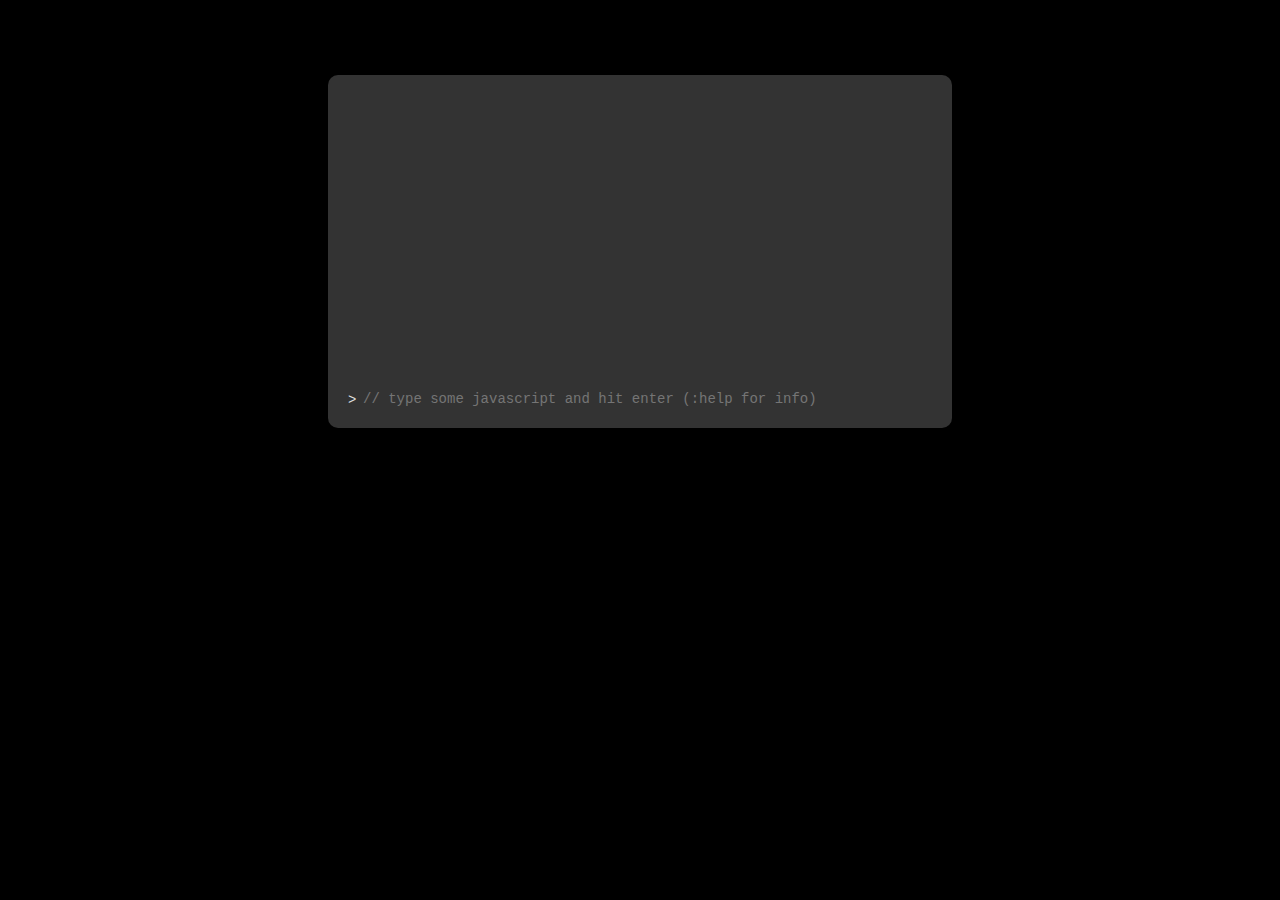
==== index.html @ 9e698c2c "Rename SYN.html to index.html" ====
<!DOCTYPE html>
<html lang="en">
    <head>
        <meta charset="UTF-8">
        <meta name="viewport" content="width=device-width, initial-scale=1.0">
        <meta http-equiv="X-UA-Compatible" content="ie=edge">
        <title>JINX</title>
        <link rel="stylesheet" href="css/c.css">
        <script src="JSyn/JSYN.js" type="module"></script>
    </head>
    <body>
        <embed src="js/src/sandbox.html"id="termx">
    </body>
</html>
---- css/c.css ----
body{background-color: rgb(0, 0, 0);}
#termx{height:75%; width:50%; position:absolute; top:5%; left:25%; overflow: hidden;}
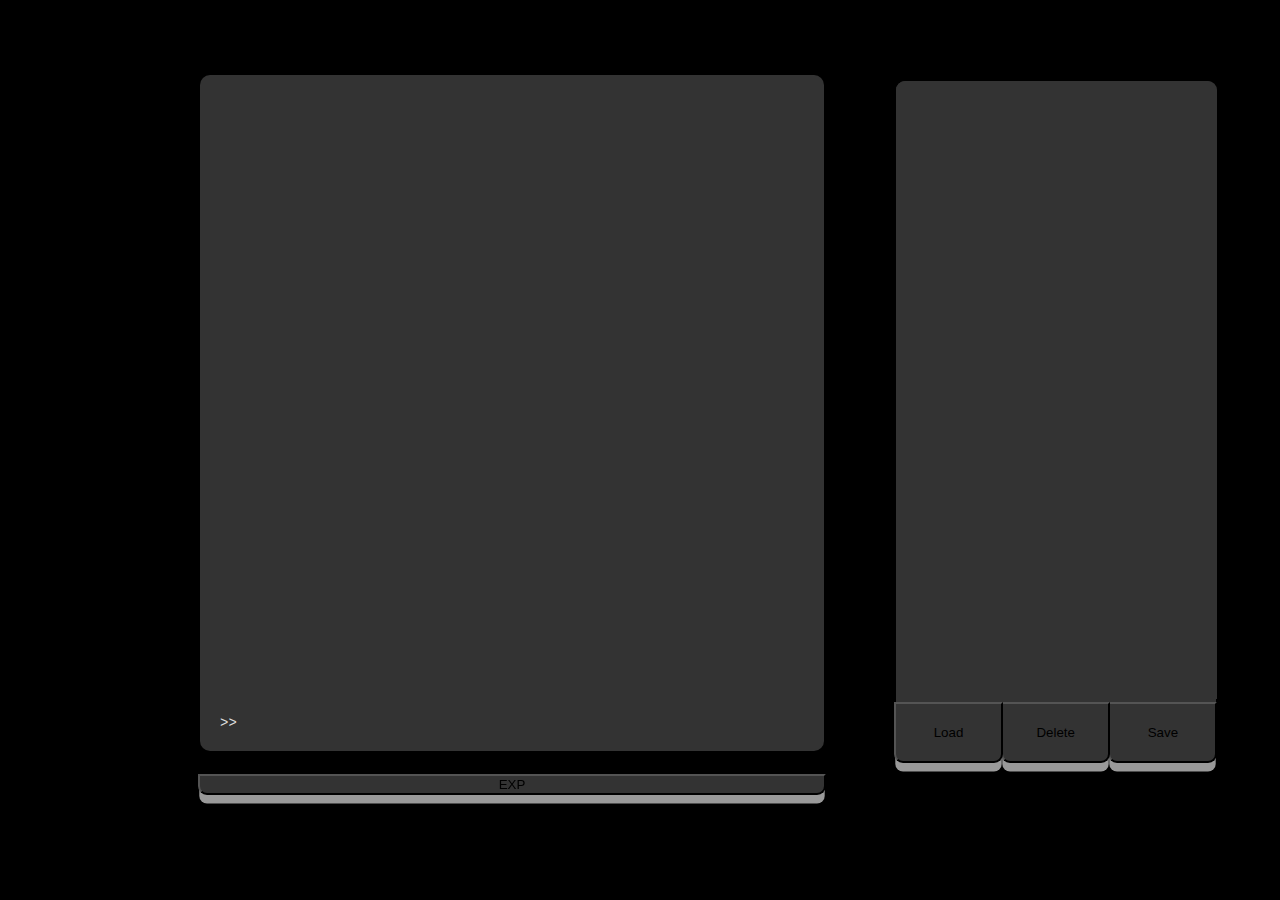
==== commit fce16705: "Update Project Eros" ====
--- a/index.html
+++ b/index.html
@@ -1,14 +1,30 @@
 <!DOCTYPE html>
 <html lang="en">
     <head>
-        <meta charset="UTF-8">
+        <!--| Created By Jinx3e 02/20/2023 |-->
         <meta name="viewport" content="width=device-width, initial-scale=1.0">
         <meta http-equiv="X-UA-Compatible" content="ie=edge">
         <title>JINX</title>
-        <link rel="stylesheet" href="css/c.css">
-        <script src="JSyn/JSYN.js" type="module"></script>
+        <link rel="stylesheet" href="cyber/css/c.css">
+        <link rel="shortcut icon" type="image/x-icon" href="cyber/dep/icon.png" />
+        <script src="cyber/Java/Java.js"></script>
+        <script src="cyber/cyber.js"></script>
+        <script src="cyber/speak.js"></script>
     </head>
     <body>
-        <embed src="js/src/sandbox.html"id="termx">
+        <!-- Code For NotePad TextArea -->
+        <div id="NotePad">
+            <textarea type="text" name="textdata" value="text" id="note" wrap="soft" placeholder=""></textarea>
+            <!-- Buttons for Saving Deleting Loading Respectivly -->
+            <button type="submit" name="submit" value= "save" id="saveButton" class="button" onclick="setInputValue()" >Save</button>
+            <button type="delete" name="delete" value="delete" id="del" class="button" onclick="delNote()">Delete</button>
+            <button type="load" name="load" value="load" id="load" class="button" onclick="ldNote()">Load</button>
+            <!-- Scripts For The Button Functions -->
+            <script src="cyber/Java/Java.js"></script>
+        </div>
+        <!---->
+        <embed src="cyber/brain/js/src/sandbox.html"id="termx">
+            <!-- Script For Facial Recognition -->
+            <button id="Aa" onclick="Faced()">EXP</button>
     </body>
-</html>
+</html>--- a/cyber/css/c.css
+++ b/cyber/css/c.css
@@ -0,0 +1,51 @@
+/* CSS Code For WebPage And Body Element */
+html{overflow: hidden;}
+body{background-color: rgb(0, 0, 0);}
+
+/* Code For Styling The Embedded JavaScript Terminal */
+#termx{height:90%; width:50%; position:absolute; top:5%; left:15%; overflow: hidden;}
+#Aa{
+    position: fixed;
+    top: 86%;
+    left: 15.5%; 
+    width: 49%;
+    background-color: rgb(51, 51, 51);
+    transition-duration: 0.4s;
+    border-bottom-left-radius: 1vh;
+    border-bottom-right-radius: 1vh;
+    box-shadow: 0 1.1vh 0 -1.3px #999;
+}
+#Aa:hover{
+    color: white;
+}
+#Aa:active{
+    background-color: rgb(51, 51, 51);
+    box-shadow: 0 0.5vh 0 -1.3px #666;
+    transform: translateY(10%);
+}
+/* CSS Code For Styling The NotePad */
+#NotePad{background-color: rgb(51, 51, 51); width:25%; height: 75%; position: absolute; left: 70%; top:9%; border-top-right-radius: 1vh; border-top-left-radius: 1vh;}
+#note{background-color: rgb(51, 51, 51); width: 99%; height: 91%; position: absolute; resize: none; border: none; border-top-right-radius: 1vh; border-top-left-radius: 1vh;}
+
+
+/* CSS Code For Styling Buttons */
+#saveButton{background-color: rgb(51, 51, 51); width:34%; height: 9%; position: absolute; left: 66.40%; top:92%;}
+#del{background-color: rgb(51, 51, 51); width: 34%; height: 9%; position: absolute; left: 32.9%; top:92%;}
+#load{background-color: rgb(51, 51, 51); width: 34%; height: 9%; position: absolute; left: -0.60%; top:92%;}
+.button {
+    transition-duration: 0.4s;
+    border-bottom-left-radius: 1vh;
+    border-bottom-right-radius: 1vh;
+    box-shadow: 0 1.1vh 0 -1.3px #999;
+}
+  
+.button:hover {
+    background-color: transparent;
+    color: white;
+}
+.button:active{
+    background-color: transparent;
+    box-shadow: 0 0.5vh 0 -1.3px #666;
+    transform: translateY(10%);
+}
+/**/
